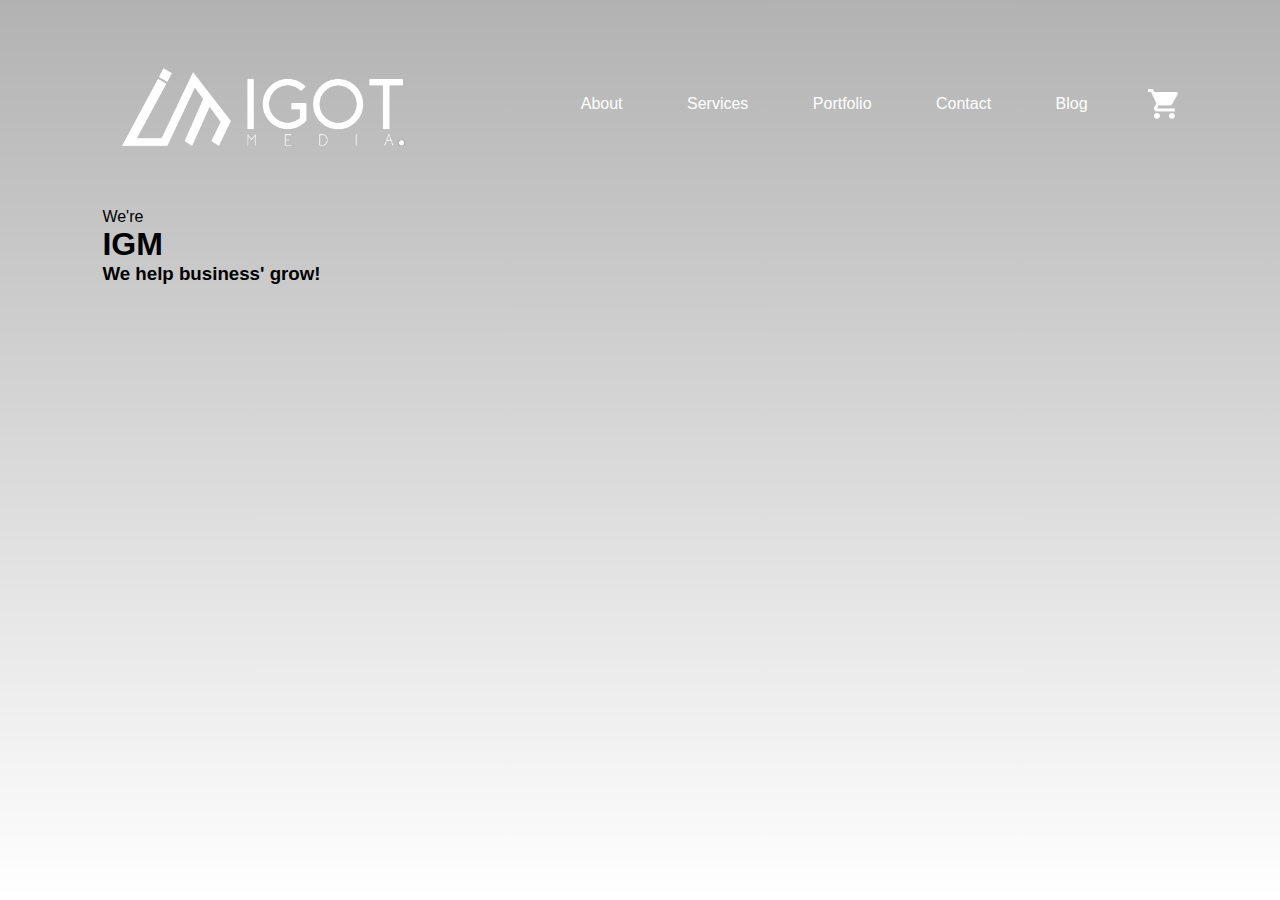
==== ASSIGNMENT SITE/index.html @ 14da949f "Menu" ====
<!DOCTYPE html>
<html>
<body>
    <meta name="Viewport" contents="width=device-width, initial-scale=1.0"
    <title> </title>
    <link rel="stylesheet" href="style.css"

</head>
<body>
    <div class="container">
    <nav>
        <img src="images/IGMLOGO-01.png" class="logo">
        <ul>
            <li><a href="">About</a></li>
            <li><a href="">Services</a></li>
            <li><a href="">Portfolio</a></li>
            <li><a href="">Contact</a></li>
            <li><a href="">Blog</a></li>
            
        </ul>
        <img src="images/cart.png" class="cart-icon">

    </nav>
    <div class="text-box">
        <p>We're</p>
        <h1>IGM</h1>
        <h3>We help business' grow!</h3>
    </div>

    </div>





</body>
</html>
---- ASSIGNMENT SITE/style.css ----
*{
    margin: 0;
    padding: 0;
    box-sizing: border-box;
    font-family: 'poppins', sans-serif;
}
.container{

    width: 100%;
    height: 100vh;
    background-image: linear-gradient(rgba(0,0,0,0.3), transparent),url(images/background.jpeg)
    ;
    background-size: cover;
    background-position: center;
    padding: 0 8%;
    position: relative;

}
nav{
    display: flex;
    width: 100;
    align-items: center;
    flex-wrap: wrap;
    padding: 5px 0; 
}

.logo{
    width: 330px;
    cursor: pointer;
}

.cart-icon{
    width: 30px;
    cursor: pointer;
}

nav ul{
    flex: 1;
    text-align: right;
    padding-right: 30px;
}

nav ul li{
    display: inline-block;
    list-style: none;
    margin: 10px 30px;
}

nav ul li a{
    color: white;
    text-decoration: none;
    position: relative;
}

nav ul li a::after{
    content: '';
    width: 0%;
    height: 3px;
    position: absolute;
    bottom: -5px;
    left: 50%;
    transform: translateX(-50%);
    background: white;
    transition: width 0.3s;
}

nav ul li a:hover::after{
    width: 50%;
}
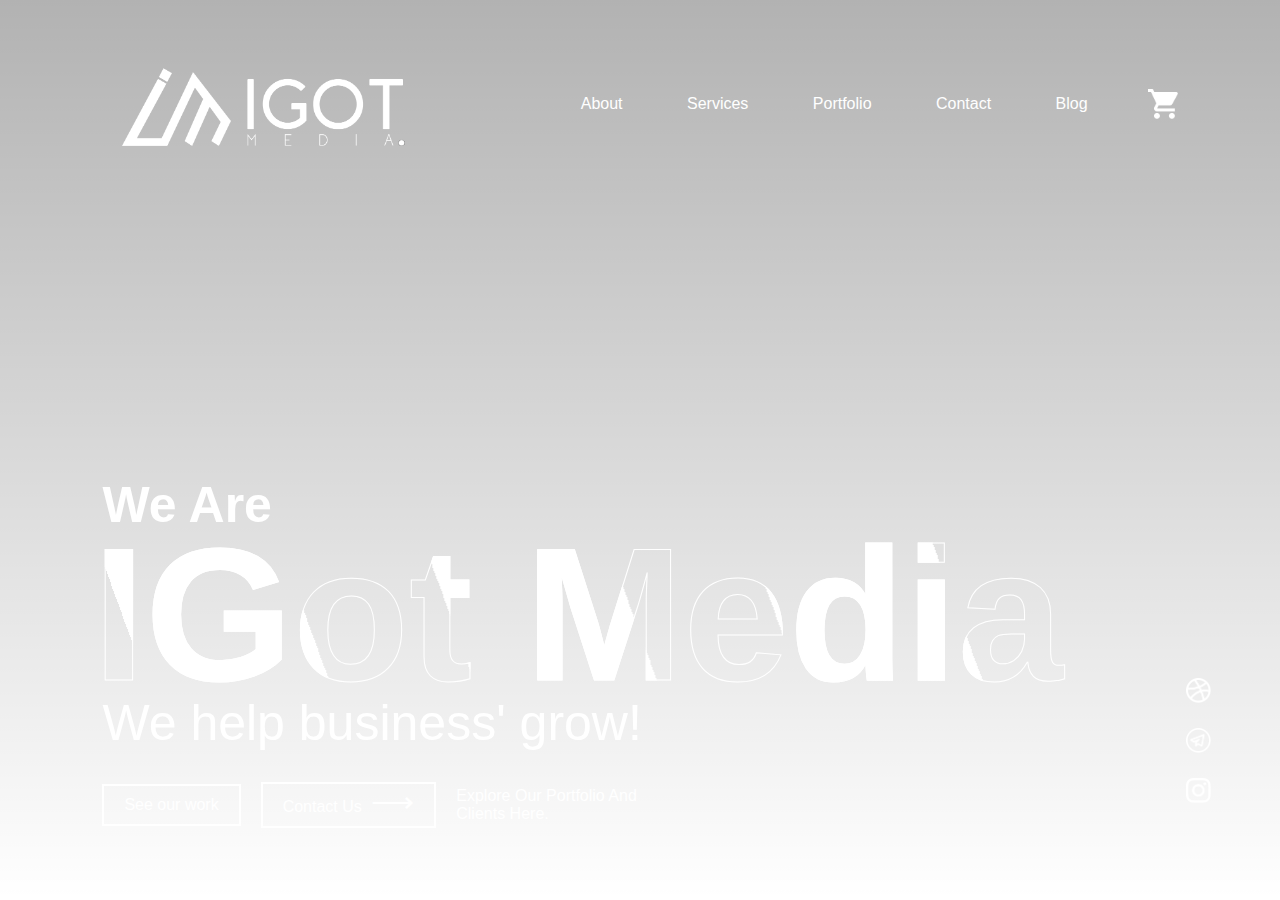
==== commit c42e4a29: "Home page" ====
--- a/ASSIGNMENT SITE/index.html
+++ b/ASSIGNMENT SITE/index.html
@@ -22,10 +22,31 @@
 
     </nav>
     <div class="text-box">
-        <p>We're</p>
-        <h1>IGM</h1>
+        <p>We Are</p>
+        <h1>IGot Media</h1>
         <h3>We help business' grow!</h3>
+
+
+        <div class="row">
+
+            <a href="">See our work</a>
+            <a href="">Contact Us <span>&#x27f6</span></a>
+            <span>Explore Our Portfolio And<br> Clients Here.</span>
+
+        </div>
     </div>
+    
+
+    <div class="social-icons">
+        <a href="https://www.instagram.com/igm_services"><img src="images/dribble.png" alt=""></a>
+        <a href="https://www.instagram.com/igm_services"></a><img src="images/telegram.png" alt=""></a>
+        <a href="https://www.instagram.com/igm_services"><img src="images/instagram.png" alt=""></a>
+        
+    </div>
+
+
+
+
 
     </div>
 
--- a/ASSIGNMENT SITE/style.css
+++ b/ASSIGNMENT SITE/style.css
@@ -67,3 +67,81 @@
 nav ul li a:hover::after{
     width: 50%;
 }
+
+.text-box{
+    color: #fff;
+    position: absolute;
+    bottom: 8%;
+}
+
+.text-box p{
+    font-size: 50px;
+    font-weight: 600;
+}
+
+.text-box h1{
+    font-size: 190px;
+    line-height: 160px;
+    margin-left: -10px;
+    color: transparent;
+    -webkit-text-stroke: 1px #fff;
+    background: url(images/back.png);
+    -webkit-background-clip: text;
+    background-position: 0 0;
+    animation: back 20s linear infinite;
+}
+@keyframes back{
+    100%{
+        background-position: 2000px 0;
+    }    
+}
+
+
+
+
+
+
+
+.text-box h3{
+    font-size: 50px;
+    font-weight: 500;
+}
+
+.text-box .row{
+    display: flex;
+    align-items: center;
+    flex-wrap: wrap;
+    margin-top: 30px
+
+}
+.text-box a{
+    color: white;
+    text-decoration: none;
+    padding: 10px 20px;
+    margin-right: 20px;
+    border: 2px solid white;
+    align-items: center;
+
+
+}
+.text-box a span{
+    font-size: 30px;
+    line-height: 15px;
+    margin-left: 5px;
+}
+
+
+.social-icons{
+    position: absolute;
+    right: 5%;
+    bottom: 8%;
+}
+.social-icons img{
+    width: 25px;
+    display: block;
+    margin: 25px 5px;
+}
+
+.background{
+    opacity: 0.35;
+}